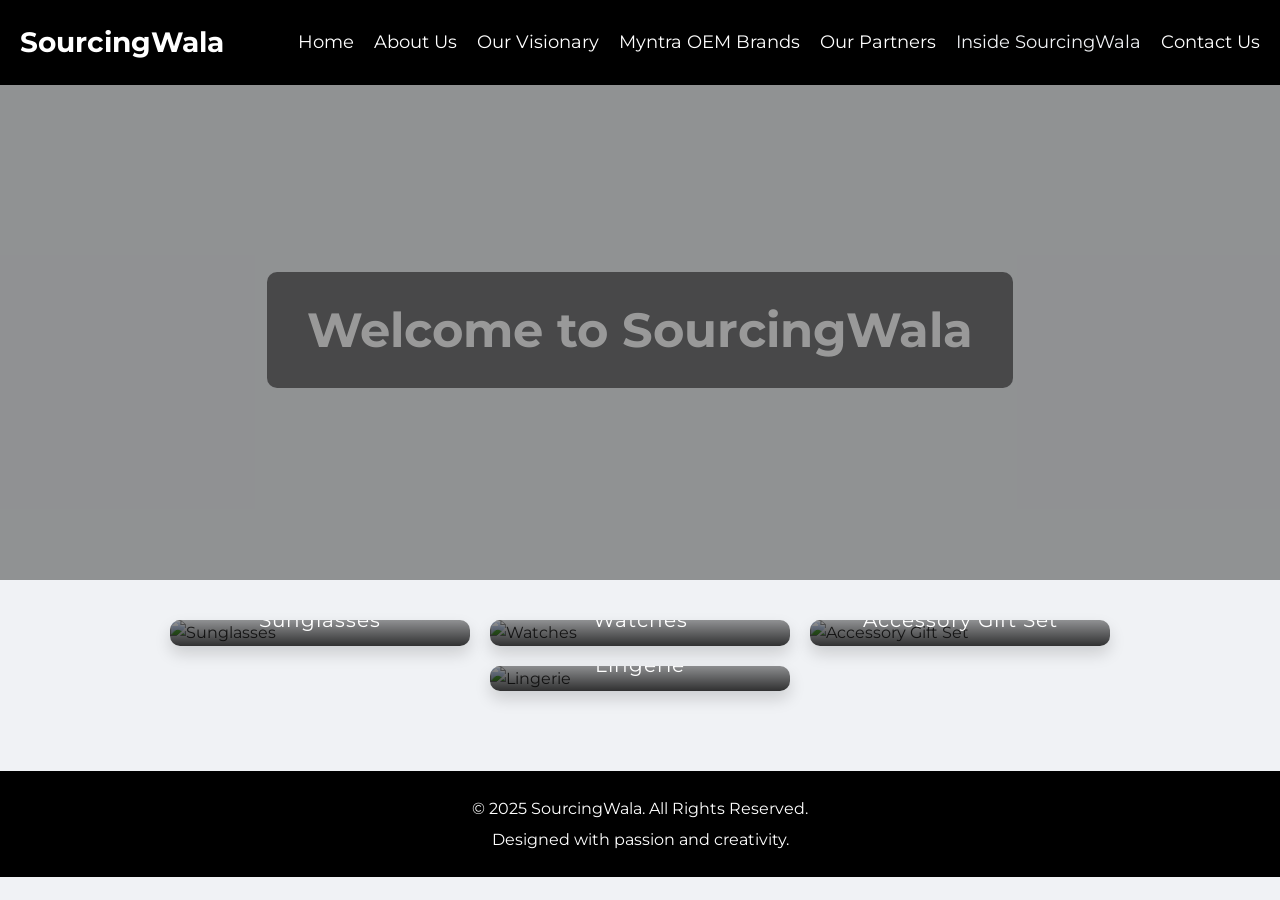
==== index.html @ bd21102a "Merge pull request #1 from Kuberwastaken/main Fixing Broken Images in Inside Sourcingwala page" ====
<!DOCTYPE html>
<html lang="en">
<head>
  <meta charset="UTF-8" />
  <meta name="viewport" content="width=device-width, initial-scale=1.0" />
  <!-- SEO-Optimized Title -->
  <title>SourcingWala - Watches, Sunglasses, Lingerie & Gift Sets | Pan India Supplier</title>
  <!-- Meta Description for Clickability -->
  <meta name="description" content="Discover SourcingWala - Your trusted Pan India supplier with 15+ years of experience in watches, sunglasses, lingerie, and accessory gift sets. Shop premium wholesale products now!" />
  <!-- Keywords for Search Relevance -->
  <meta name="keywords" content="wholesale watches, wholesale sunglasses, lingerie supplier, accessory gift sets, SourcingWala, Pan India wholesale, SourcingWala" />
  <!-- Open Graph for Social Sharing -->
  <link rel="stylesheet" href="css/style.css">
  <link rel="apple-touch-icon" sizes="180x180" href="assets/images/favicons/apple-touch-icon.png">
  <link rel="icon" type="image/png" sizes="32x32" href="assets/images/favicons/favicon-32x32.png">
  <link rel="icon" type="image/png" sizes="16x16" href="assets/images/favicons/favicon-16x16.png">
</head>
<body>
  <!-- Header with Navigation -->
  <header>
    <div class="logo">SourcingWala</div>
    <div class="hamburger">
      <span></span>
      <span></span>
      <span></span>
    </div>
    <nav>
      <ul>
        <li><a href="index.html">Home</a></li>
        <li><a href="about.html">About Us</a></li>
        <li><a href="ourvisionary.html">Our Visionary</a></li>
        <li><a href="myntra-oem-brands.html">Myntra OEM Brands</a></li>
        <li><a href="our-partners.html">Our Partners</a></li>
        <li><a href="inside-sourcingwala.html" class="active">Inside SourcingWala</a></li>
        <li><a href="contact.html">Contact Us</a></li>
      </ul>
    </nav>
  </header>
  
  <!-- Banner -->
  <section class="banner">
    <h1>Welcome to SourcingWala</h1>
  </section>
  
  <!-- Categories Section -->
  <section class="categories">
    <!-- Each category image is now served via jsDelivr -->
    <div class="category" data-category="sunglasses">
      <img src="https://cdn.jsdelivr.net/gh/houseofbrands/sourcingwala@main/assets/images/sunglasses.jpg" alt="Sunglasses" />
      <div class="overlay">Sunglasses</div>
    </div>
    <div class="category" data-category="watches">
      <img src="https://cdn.jsdelivr.net/gh/houseofbrands/sourcingwala@main/assets/images/watches.jpg" alt="Watches" />
      <div class="overlay">Watches</div>
    </div>
    <div class="category" data-category="accessorygiftset">
      <img src="https://cdn.jsdelivr.net/gh/houseofbrands/sourcingwala@main/assets/images/accessorygiftset.jpg" alt="Accessory Gift Set" />
      <div class="overlay">Accessory Gift Set</div>
    </div>
    <div class="category" data-category="lingerie">
      <img src="https://cdn.jsdelivr.net/gh/houseofbrands/sourcingwala@main/assets/images/lingerie.jpg" alt="Lingerie" />
      <div class="overlay">Lingerie</div>
    </div>
  </section>
  
  <!-- Subcategories Overlay -->
  <div id="subcategories" class="subcategories hidden">
    <button id="closeSubcategories">&times;</button>
    <div class="subcategories-content"></div>
  </div>
  
  <!-- Footer -->
  <footer>
    <p>&copy; 2025 SourcingWala. All Rights Reserved.</p>
    <p>Designed with passion and creativity.</p>
  </footer>
  
  <script src="js/script.js"></script>
</body>
</html>
---- css/style.css ----
/* Import a modern Google Font */
@import url('https://fonts.googleapis.com/css2?family=Montserrat:wght@400;700&display=swap');

* {
  margin: 0;
  padding: 0;
  box-sizing: border-box;
}

body {
  font-family: 'Montserrat', sans-serif;
  background: #f0f2f5;
  color: #333;
  line-height: 1.6;
}

/* Header & Navigation */
header {
  background: #000;
  padding: 20px;
  position: fixed;
  width: 100%;
  top: 0;
  z-index: 100;
  display: flex;
  align-items: center;
  justify-content: space-between;
}

header .logo {
  font-size: 28px;
  font-weight: 700;
  color: #fff;
}

header nav ul {
  list-style: none;
  display: flex;
  margin: 0;
}

header nav ul li {
  margin-left: 20px;
}

header nav ul li a {
  color: #fff;
  text-decoration: none;
  font-size: 18px;
  transition: color 0.3s;
}

header nav ul li a:hover,
header nav ul li a.active {
  color: #f0f2f5;
}

/* Banner */
.banner {
  margin-top: 80px; /* offset fixed header */
  background: url('../assets/images/banner.jpg') no-repeat center center/cover;
  height: 500px;
  display: flex;
  justify-content: center;
  align-items: center;
  position: relative;
}

.banner::after {
  content: "";
  position: absolute;
  top: 0;
  left: 0;
  right: 0;
  bottom: 0;
  background: rgba(0, 0, 0, 0.4);
}

.banner h1 {
  position: relative;
  color: #fff;
  font-size: 48px;
  text-align: center;
  padding: 20px 40px;
  background: rgba(0, 0, 0, 0.5);
  border-radius: 10px;
}

/* Categories Section */
.categories {
  display: flex;
  flex-wrap: wrap;
  justify-content: center;
  padding: 40px 20px;
  gap: 20px;
}

.category {
  position: relative;
  width: 300px;
  overflow: hidden;
  border-radius: 10px;
  box-shadow: 0 8px 16px rgba(0, 0, 0, 0.15);
  transition: transform 0.3s, box-shadow 0.3s;
  cursor: pointer;
}

.category:hover {
  transform: scale(1.05);
  box-shadow: 0 12px 24px rgba(0, 0, 0, 0.2);
}

.category img {
  width: 100%;
  height: 200px;
  object-fit: cover;
}

.category .overlay {
  position: absolute;
  bottom: 0;
  width: 100%;
  background: linear-gradient(to top, rgba(0, 0, 0, 0.8), transparent);
  color: #fff;
  padding: 10px;
  text-align: center;
  font-size: 20px;
  letter-spacing: 1px;
}

/* Subcategories Overlay */
.subcategories {
  position: fixed;
  top: 0;
  left: 0;
  right: 0;
  bottom: 0;
  background: rgba(0, 0, 0, 0.8);
  display: flex;
  justify-content: center;
  align-items: center;
  z-index: 200;
}

.subcategories.hidden {
  display: none;
}

.subcategories-content {
  background: #fff;
  padding: 30px 40px;
  border-radius: 12px;
  text-align: center;
  min-width: 300px;
  max-width: 90%;
  box-shadow: 0 8px 16px rgba(0, 0, 0, 0.25);
}

/* Ordering Guidelines Styling */
.ordering-guidelines {
  font-size: 16px;
  margin: 15px 0;
}

/* Subcategory Button */
.subcategories-content .sub-btn {
  margin: 10px;
  padding: 12px 24px;
  border: none;
  background: #000;
  color: #fff;
  border-radius: 6px;
  cursor: pointer;
  font-size: 16px;
  transition: background 0.3s;
}

.subcategories-content .sub-btn:hover {
  background: #444;
}

#closeSubcategories {
  position: absolute;
  top: 20px;
  right: 20px;
  background: transparent;
  border: none;
  color: #fff;
  font-size: 36px;
  cursor: pointer;
  transition: color 0.3s;
}

#closeSubcategories:hover {
  color: #ddd;
}

/* Main Content for About & Contact Pages */
main.content {
  padding: 100px 20px 40px;
  max-width: 800px;
  margin: 0 auto;
}

.about, .contact {
  background: #fff;
  padding: 40px;
  border-radius: 10px;
  box-shadow: 0 8px 16px rgba(0,0,0,0.1);
}

.about h1, .contact h1 {
  font-size: 36px;
  margin-bottom: 20px;
}

.about p, .contact p {
  font-size: 18px;
  line-height: 1.6;
  margin-bottom: 15px;
}

.contact-info {
  list-style: none;
  font-size: 18px;
  margin-top: 20px;
}

.contact-info li {
  margin-bottom: 10px;
}

.contact-info a {
  color: #000;
  text-decoration: underline;
}

/* Footer */
footer {
  background: #000;
  color: #fff;
  text-align: center;
  padding: 20px;
  margin-top: 40px;
}

footer p {
  margin: 5px 0;
}

/* Brands Grid Section */
.brands-grid {
    text-align: center;
    padding: 100px 20px;
  }
  
  .brands-grid h1 {
    font-size: 36px;
    margin-bottom: 40px;
  }
  
  /* Center the grid container */
  .brands-grid .grid {
    display: grid;
    grid-template-columns: repeat(auto-fit, minmax(200px, 1fr));
    gap: 20px;
    max-width: 1200px;
    margin: 0 auto; /* Centers the grid container */
    justify-items: center; /* Center items horizontally within each grid cell */
  }
  
  /* Center each brand item and its image */
  .brand-item {
    display: flex;
    justify-content: center;
    align-items: center;
    background: #fff;
    border-radius: 8px;
    overflow: hidden;
    box-shadow: 0 4px 8px rgba(0, 0, 0, 0.1);
    transform: translateY(20px);
    opacity: 0;
    animation: fadeInUp 0.8s forwards;
    animation-delay: calc(var(--i) * 0.1s);
  }
  
  .brand-item img {
    max-width: 100%;
    height: auto;
    display: block;
  }
  
  /* Fade In Up Animation */
  @keyframes fadeInUp {
    from {
      transform: translateY(20px);
      opacity: 0;
    }
    to {
      transform: translateY(0);
      opacity: 1;
    }
  }

 /* Inside SourcingWala Page Styles */
.inside-banner {
  position: relative;
  height: 400px;
  overflow: hidden;
  margin-bottom: 40px;
}

.inside-banner img {
  width: 100%;
  height: 100%;
  object-fit: cover;
}

.banner-overlay {
  position: absolute;
  top: 0;
  left: 0;
  width: 100%;
  height: 100%;
  background: rgba(0, 0, 0, 0.5);
  display: flex;
  flex-direction: column;
  justify-content: center;
  align-items: center;
  color: white;
  text-align: center;
}

.banner-overlay h1 {
  font-size: 3rem;
  margin-bottom: 10px;
}

.office-gallery {
  display: grid;
  grid-template-columns: repeat(3, 1fr); /* Ensures exactly 3 columns */
  gap: 20px;
  justify-content: center; /* Centers the grid */
  align-items: center;
  margin: 30px auto; /* Centers the section horizontally */
  max-width: 900px; /* Limits the width to keep images centered */
}

@media (max-width: 960px) {
  .office-gallery {
    grid-template-columns: repeat(auto-fit, minmax(300px, 1fr)); /* Adjusts for smaller screens */
  }
}


.gallery-item {
  position: relative;
  overflow: hidden;
  border-radius: 8px;
  box-shadow: 0 4px 15px rgba(0, 0, 0, 0.1);
  transition: transform 0.3s ease;
}

.gallery-item:hover {
  transform: translateY(-5px);
}

.gallery-item img {
  width: 100%;
  height: 250px;
  object-fit: cover;
}

.caption {
  background: rgba(0, 0, 0, 0.7);
  color: white;
  padding: 10px;
  position: absolute;
  bottom: 0;
  width: 100%;
  text-align: center;
}

.team-photo-container {
  position: relative;
  margin: 30px 0;
  border-radius: 8px;
  overflow: hidden;
}

.team-group-photo {
  width: 100%;
  height: auto;
}

.team-overlay {
  position: absolute;
  bottom: 0;
  width: 100%;
  background: rgba(0, 0, 0, 0.7);
  color: white;
  padding: 15px;
  text-align: center;
}

.culture-values {
  display: grid;
  grid-template-columns: repeat(auto-fit, minmax(250px, 1fr));
  gap: 30px;
  margin-top: 30px;
}

.value-item {
  padding: 20px;
  background: #f5f5f5;
  border-radius: 8px;
  text-align: center;
  box-shadow: 0 4px 8px rgba(0, 0, 0, 0.1);
}

.value-item h3 {
  margin-bottom: 15px;
  color: #333;
}
/* Responsive Adjustments */
@media (max-width: 768px) {
  .categories {
    flex-direction: column;
    align-items: center;
  }
  .banner h1 {
    font-size: 36px;
    padding: 15px 30px;
  }
}

/* Custom Themed Scrollbar for Webkit Browsers */
::-webkit-scrollbar {
  width: 10px;
}
::-webkit-scrollbar-track {
  background: #f0f2f5;
}
::-webkit-scrollbar-thumb {
  background-color: #000;
  border-radius: 10px;
  border: 2px solid #f0f2f5;
}

/* Firefox Scrollbar */
html {
  scrollbar-width: thin;
  scrollbar-color: #000 #f0f2f5;
}

/* Hamburger Menu Icon */
.hamburger {
  display: none;
  flex-direction: column;
  cursor: pointer;
  padding: 10px;
}

.hamburger span {
  width: 25px;
  height: 3px;
  background: #fff;
  margin: 2px 0;
  transition: 0.4s;
}

/* Mobile Navigation Styles */
@media screen and (max-width: 768px) {
  .hamburger {
    display: flex;
    z-index: 101;
  }

  header nav {
    position: fixed;
    top: 0;
    right: -100%;
    width: 70%;
    height: 100vh;
    background: #000;
    padding-top: 80px;
    transition: 0.3s;
  }

  header nav.active {
    right: 0;
  }

  header nav ul {
    flex-direction: column;
    align-items: center;
  }

  header nav ul li {
    margin: 15px 0;
  }

  /* Hamburger Animation */
  .hamburger.active span:nth-child(1) {
    transform: rotate(45deg) translate(5px, 5px);
  }

  .hamburger.active span:nth-child(2) {
    opacity: 0;
  }

  .hamburger.active span:nth-child(3) {
    transform: rotate(-45deg) translate(5px, -5px);
  }
}

.strengths {
  margin: 30px 0;
  padding: 20px;
  background: #f8f8f8;
  border-radius: 10px;
}

.strengths h2 {
  margin-bottom: 20px;
  color: #333;
}

.strengths ul {
  list-style: none;
  padding: 0;
}

.strength-item {
  position: relative;
  padding-left: 25px;
  margin-bottom: 15px;
  line-height: 1.6;
}

.strength-item::before {
  content: "•";
  position: absolute;
  left: 0;
  color: #000;
  font-size: 20px;
  line-height: 1.2;
}
.contact {
  padding: 40px;
  background: #fff;
  border-radius: 10px;
  box-shadow: 0 4px 8px rgba(0, 0, 0, 0.1);
}

.contact h1 {
  font-size: 36px;
  margin-bottom: 20px;
  text-align: center;
}

.contact-intro {
  text-align: center;
  font-size: 18px;
  margin-bottom: 40px;
  color: #666;
}

.contact-grid {
  display: grid;
  grid-template-columns: repeat(auto-fit, minmax(300px, 1fr));
  gap: 30px;
  margin-bottom: 40px;
}

.contact-section {
  padding: 20px;
  background: #f8f8f8;
  border-radius: 8px;
}

.contact-section h2 {
  font-size: 24px;
  margin-bottom: 20px;
  color: #333;
}

.location-title {
  font-weight: bold;
  margin-bottom: 10px;
  color: #000;
}

.international-office {
  margin-bottom: 20px;
}

.international-office:last-child {
  margin-bottom: 0;
}

.inquiry-section {
  margin-bottom: 20px;
}

.inquiry-section:last-child {
  margin-bottom: 0;
}

.contact-section a {
  color: #000;
  text-decoration: none;
  transition: color 0.3s;
}

.contact-section a:hover {
  color: #666;
}

.maps-link {
  display: inline-block;
  margin-top: 10px;
  color: #0066cc !important;
}

.contact-footer {
  text-align: center;
  margin-top: 40px;
  padding-top: 30px;
  border-top: 1px solid #eee;
}

.contact-footer h2 {
  font-size: 28px;
  margin-bottom: 10px;
}

@media (max-width: 768px) {
  .contact {
    padding: 20px;
  }
  
  .contact-grid {
    grid-template-columns: 1fr;
  }
}
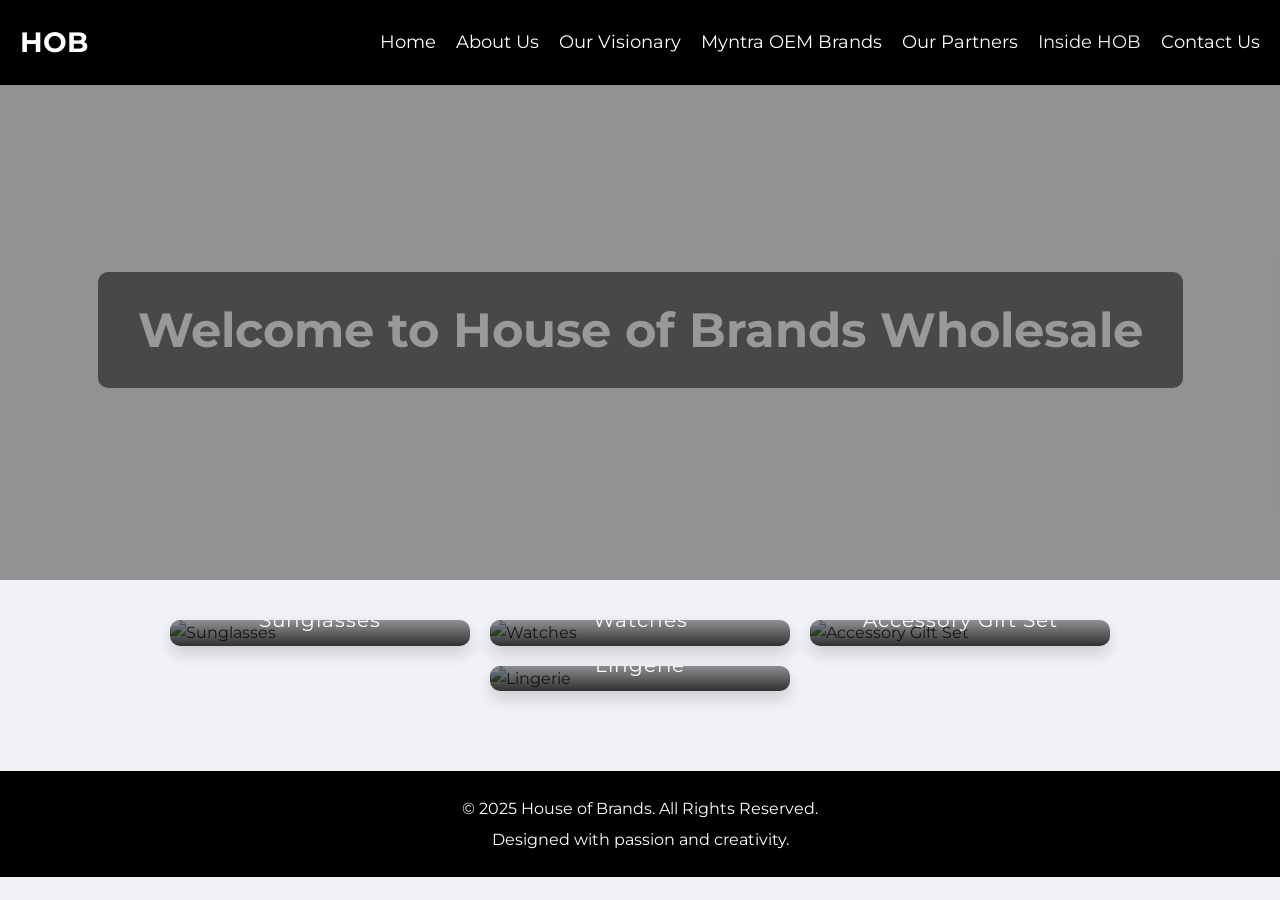
==== commit 827e6609: "Fixed HOBWHOLESALE" ====
--- a/index.html
+++ b/index.html
@@ -4,11 +4,11 @@
   <meta charset="UTF-8" />
   <meta name="viewport" content="width=device-width, initial-scale=1.0" />
   <!-- SEO-Optimized Title -->
-  <title>SourcingWala - Watches, Sunglasses, Lingerie & Gift Sets | Pan India Supplier</title>
+  <title>HOB Wholesale - Watches, Sunglasses, Lingerie & Gift Sets | Pan India Supplier</title>
   <!-- Meta Description for Clickability -->
-  <meta name="description" content="Discover SourcingWala - Your trusted Pan India supplier with 15+ years of experience in watches, sunglasses, lingerie, and accessory gift sets. Shop premium wholesale products now!" />
+  <meta name="description" content="Discover HOB Wholesale - Your trusted Pan India supplier with 15+ years of experience in watches, sunglasses, lingerie, and accessory gift sets. Shop premium wholesale products now!" />
   <!-- Keywords for Search Relevance -->
-  <meta name="keywords" content="wholesale watches, wholesale sunglasses, lingerie supplier, accessory gift sets, SourcingWala, Pan India wholesale, SourcingWala" />
+  <meta name="keywords" content="wholesale watches, wholesale sunglasses, lingerie supplier, accessory gift sets, HOB Wholesale, Pan India wholesale, House of Brands" />
   <!-- Open Graph for Social Sharing -->
   <link rel="stylesheet" href="css/style.css">
   <link rel="apple-touch-icon" sizes="180x180" href="assets/images/favicons/apple-touch-icon.png">
@@ -18,12 +18,7 @@
 <body>
   <!-- Header with Navigation -->
   <header>
-    <div class="logo">SourcingWala</div>
-    <div class="hamburger">
-      <span></span>
-      <span></span>
-      <span></span>
-    </div>
+    <div class="logo">HOB</div>
     <nav>
       <ul>
         <li><a href="index.html">Home</a></li>
@@ -31,7 +26,7 @@
         <li><a href="ourvisionary.html">Our Visionary</a></li>
         <li><a href="myntra-oem-brands.html">Myntra OEM Brands</a></li>
         <li><a href="our-partners.html">Our Partners</a></li>
-        <li><a href="inside-sourcingwala.html" class="active">Inside SourcingWala</a></li>
+        <li><a href="inside-hob.html" class="active">Inside HOB</a></li>
         <li><a href="contact.html">Contact Us</a></li>
       </ul>
     </nav>
@@ -39,26 +34,26 @@
   
   <!-- Banner -->
   <section class="banner">
-    <h1>Welcome to SourcingWala</h1>
+    <h1>Welcome to House of Brands Wholesale</h1>
   </section>
   
   <!-- Categories Section -->
   <section class="categories">
     <!-- Each category image is now served via jsDelivr -->
     <div class="category" data-category="sunglasses">
-      <img src="https://cdn.jsdelivr.net/gh/houseofbrands/sourcingwala@main/assets/images/sunglasses.jpg" alt="Sunglasses" />
+      <img src="https://cdn.jsdelivr.net/gh/houseofbrands/hobwholesale@main/assets/images/sunglasses.jpg" alt="Sunglasses" />
       <div class="overlay">Sunglasses</div>
     </div>
     <div class="category" data-category="watches">
-      <img src="https://cdn.jsdelivr.net/gh/houseofbrands/sourcingwala@main/assets/images/watches.jpg" alt="Watches" />
+      <img src="https://cdn.jsdelivr.net/gh/houseofbrands/hobwholesale@main/assets/images/watches.jpg" alt="Watches" />
       <div class="overlay">Watches</div>
     </div>
     <div class="category" data-category="accessorygiftset">
-      <img src="https://cdn.jsdelivr.net/gh/houseofbrands/sourcingwala@main/assets/images/accessorygiftset.jpg" alt="Accessory Gift Set" />
+      <img src="https://cdn.jsdelivr.net/gh/houseofbrands/hobwholesale@main/assets/images/accessorygiftset.jpg" alt="Accessory Gift Set" />
       <div class="overlay">Accessory Gift Set</div>
     </div>
     <div class="category" data-category="lingerie">
-      <img src="https://cdn.jsdelivr.net/gh/houseofbrands/sourcingwala@main/assets/images/lingerie.jpg" alt="Lingerie" />
+      <img src="https://cdn.jsdelivr.net/gh/houseofbrands/hobwholesale@main/assets/images/lingerie.jpg" alt="Lingerie" />
       <div class="overlay">Lingerie</div>
     </div>
   </section>
@@ -71,7 +66,7 @@
   
   <!-- Footer -->
   <footer>
-    <p>&copy; 2025 SourcingWala. All Rights Reserved.</p>
+    <p>&copy; 2025 House of Brands. All Rights Reserved.</p>
     <p>Designed with passion and creativity.</p>
   </footer>
   
--- a/css/style.css
+++ b/css/style.css
@@ -302,7 +302,7 @@
     }
   }
 
- /* Inside SourcingWala Page Styles */
+ /* Inside HOB Page Styles */
 .inside-banner {
   position: relative;
   height: 400px;
@@ -452,195 +452,3 @@
   scrollbar-width: thin;
   scrollbar-color: #000 #f0f2f5;
 }
-
-/* Hamburger Menu Icon */
-.hamburger {
-  display: none;
-  flex-direction: column;
-  cursor: pointer;
-  padding: 10px;
-}
-
-.hamburger span {
-  width: 25px;
-  height: 3px;
-  background: #fff;
-  margin: 2px 0;
-  transition: 0.4s;
-}
-
-/* Mobile Navigation Styles */
-@media screen and (max-width: 768px) {
-  .hamburger {
-    display: flex;
-    z-index: 101;
-  }
-
-  header nav {
-    position: fixed;
-    top: 0;
-    right: -100%;
-    width: 70%;
-    height: 100vh;
-    background: #000;
-    padding-top: 80px;
-    transition: 0.3s;
-  }
-
-  header nav.active {
-    right: 0;
-  }
-
-  header nav ul {
-    flex-direction: column;
-    align-items: center;
-  }
-
-  header nav ul li {
-    margin: 15px 0;
-  }
-
-  /* Hamburger Animation */
-  .hamburger.active span:nth-child(1) {
-    transform: rotate(45deg) translate(5px, 5px);
-  }
-
-  .hamburger.active span:nth-child(2) {
-    opacity: 0;
-  }
-
-  .hamburger.active span:nth-child(3) {
-    transform: rotate(-45deg) translate(5px, -5px);
-  }
-}
-
-.strengths {
-  margin: 30px 0;
-  padding: 20px;
-  background: #f8f8f8;
-  border-radius: 10px;
-}
-
-.strengths h2 {
-  margin-bottom: 20px;
-  color: #333;
-}
-
-.strengths ul {
-  list-style: none;
-  padding: 0;
-}
-
-.strength-item {
-  position: relative;
-  padding-left: 25px;
-  margin-bottom: 15px;
-  line-height: 1.6;
-}
-
-.strength-item::before {
-  content: "•";
-  position: absolute;
-  left: 0;
-  color: #000;
-  font-size: 20px;
-  line-height: 1.2;
-}
-.contact {
-  padding: 40px;
-  background: #fff;
-  border-radius: 10px;
-  box-shadow: 0 4px 8px rgba(0, 0, 0, 0.1);
-}
-
-.contact h1 {
-  font-size: 36px;
-  margin-bottom: 20px;
-  text-align: center;
-}
-
-.contact-intro {
-  text-align: center;
-  font-size: 18px;
-  margin-bottom: 40px;
-  color: #666;
-}
-
-.contact-grid {
-  display: grid;
-  grid-template-columns: repeat(auto-fit, minmax(300px, 1fr));
-  gap: 30px;
-  margin-bottom: 40px;
-}
-
-.contact-section {
-  padding: 20px;
-  background: #f8f8f8;
-  border-radius: 8px;
-}
-
-.contact-section h2 {
-  font-size: 24px;
-  margin-bottom: 20px;
-  color: #333;
-}
-
-.location-title {
-  font-weight: bold;
-  margin-bottom: 10px;
-  color: #000;
-}
-
-.international-office {
-  margin-bottom: 20px;
-}
-
-.international-office:last-child {
-  margin-bottom: 0;
-}
-
-.inquiry-section {
-  margin-bottom: 20px;
-}
-
-.inquiry-section:last-child {
-  margin-bottom: 0;
-}
-
-.contact-section a {
-  color: #000;
-  text-decoration: none;
-  transition: color 0.3s;
-}
-
-.contact-section a:hover {
-  color: #666;
-}
-
-.maps-link {
-  display: inline-block;
-  margin-top: 10px;
-  color: #0066cc !important;
-}
-
-.contact-footer {
-  text-align: center;
-  margin-top: 40px;
-  padding-top: 30px;
-  border-top: 1px solid #eee;
-}
-
-.contact-footer h2 {
-  font-size: 28px;
-  margin-bottom: 10px;
-}
-
-@media (max-width: 768px) {
-  .contact {
-    padding: 20px;
-  }
-  
-  .contact-grid {
-    grid-template-columns: 1fr;
-  }
-}
